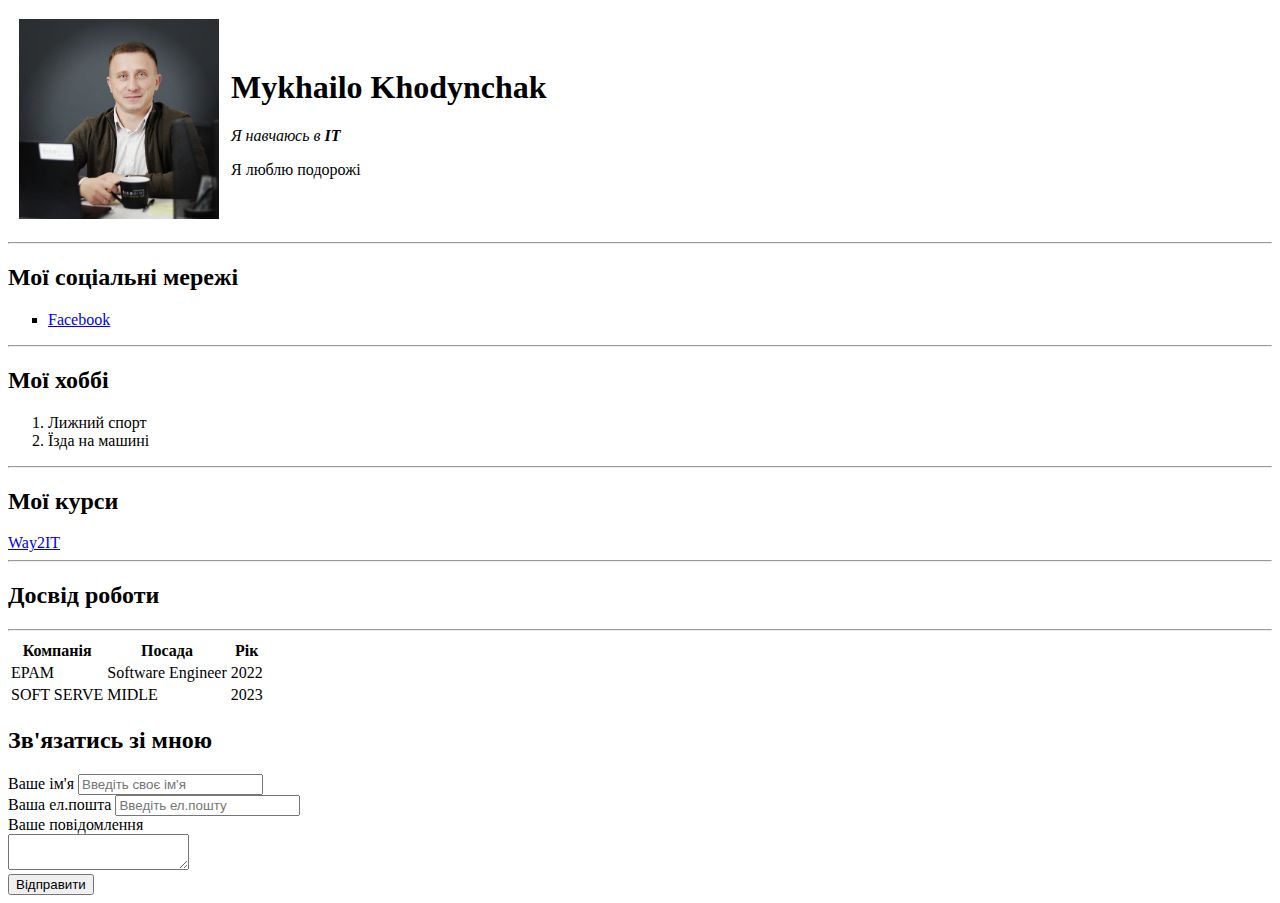
==== index2.html @ 321e0e8f "Create CV" ====
<!DOCTYPE html>
<html lang="en">
<head>
    <meta charset="UTF-8">
    <title>Maik CV</title>
</head>
<body>
    <table cellspacing="10">
        <tr>
            <td><img src="avatar.jpg" width="200" height="200"></td>
            <td><h1>Mykhailo Khodynchak</h1>
                <p><em>Я навчаюсь в <strong>ІТ</strong></em></p>
                <p>Я люблю  подорожі</p></td>
        </tr>
    </table>
    <hr>
    <h2>Мої соціальні мережі</h2>
   <ul type="square">
<li><a href="https://www.facebook.com/mykhailo.khodynchak" target="black">Facebook</a></li>
    </ul>
    <hr>
    <h2>Мої хоббі</h2>
    <ol>
        <li>Лижний спорт</li>
        <li>Їзда на машині</li>
    </ol>
    <hr>
    <h2>Мої курси</h2>
    <a href="https://github.com/orgs/Way2IT/teams/general" target="black">Way2IT</a>
    <hr>
    <h2>Досвід роботи</h2>
 <table>
        <tr>
            <th>Компанія</th>
            <th>Посада</th>
            <th>Рік</th>
         </tr>
        <tr>
            <td>EPAM</td>
            <td>Software Engineer</td>
            <td>2022</td>
        </tr>
        <tr>
            <td>SOFT SERVE</td>
            <td>MIDLE</td>
            <td>2023</td>
        </tr>
<hr>
 </table>
<h2>Зв'язатись зі мною</h2>
<form action="/Practic/avatar.jpg">
    <label for="name">Ваше ім'я</label>
    <input type="text" id="name"
    placeholder="Введіть своє ім'я">
    <br>
    <label for="email">Ваша ел.пошта</label>
    <input type="text" id="email"
    placeholder="Введіть ел.пошту ">
    <br>
    <label for="text">Ваше повідомлення</label>
    <br>
    <textarea id="text"></textarea>
    <br>
<input type="submit" value="Відправити">
</form>

</body>
</html>
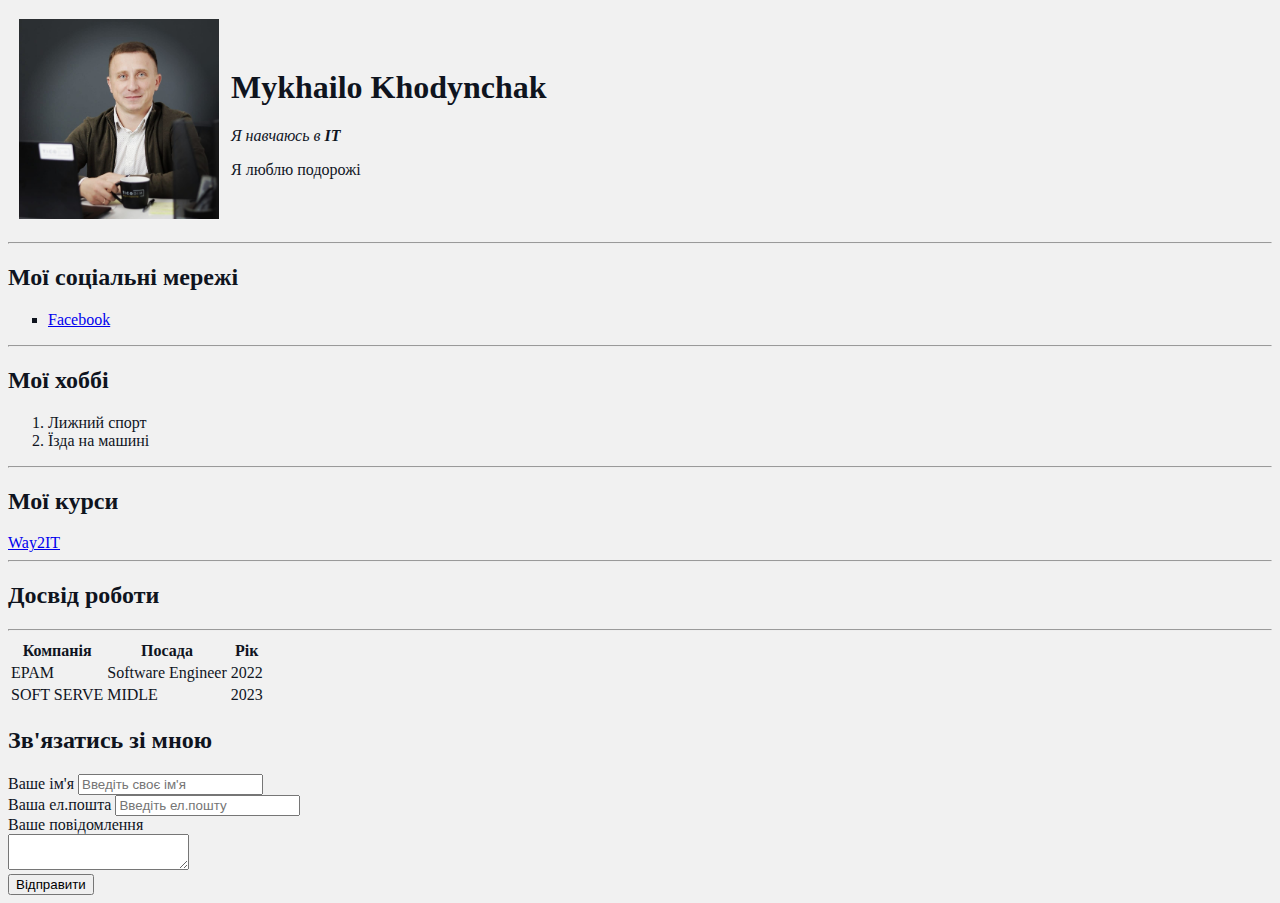
==== commit d388fe14: "cv" ====
--- a/index2.html
+++ b/index2.html
@@ -3,6 +3,7 @@
 <head>
     <meta charset="UTF-8">
     <title>Maik CV</title>
+   <link rel="stylesheet" href="styles.css">
 </head>
 <body>
     <table cellspacing="10">
@@ -63,7 +64,6 @@
     <br>
 <input type="submit" value="Відправити">
 </form>
-
 </body>
 </html>
 
--- a/styles.css
+++ b/styles.css
@@ -0,0 +1,7 @@
+body {
+    background-color: #f1f1f1;
+    color: #0f141e;
+    font-size: 16px;
+    font-weight: normal;
+    font-family: 'Times New Roman', Times, serif;
+}